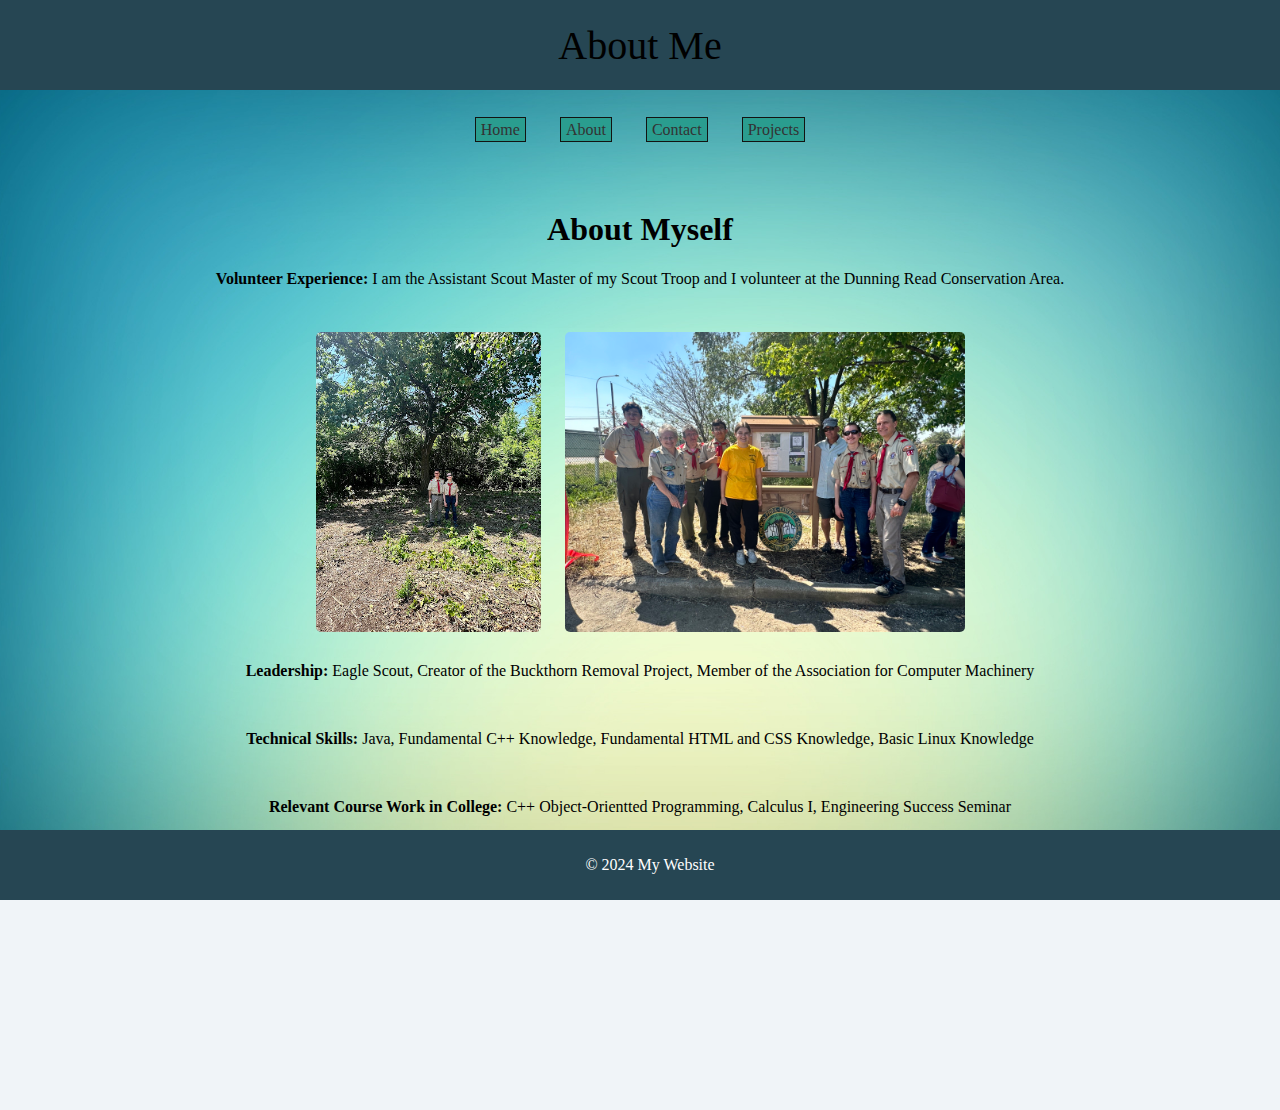
==== about.html @ 340f6f2b "Website Contents #1" ====
<!DOCTYPE html>
<html lang="en">
<head>
    <meta charset="UTF-8">
    <meta name="viewport" content="width=device-width, initial-scale=1.0">
    <title>About - My Website</title>
    <link rel="stylesheet" href="stylesProjects.css"> <!-- Link to shared CSS -->
    <style>
        #personal_info {
            text-align: center;
            font-size: 16px;
            height: 900px;
        }
        .experience-img {
            /* display: block; */
            margin: 10px auto;
            width: auto;  /* Adjust image width */
            height: 300px;  /* Keeps the image's aspect ratio */
            margin: 10px;  /* Adds some space around the image */
            
            border-radius: 5px;  /* Rounds the corners slightly */
        }

    </style>
</head>

<body>
    <header>
        <p>About Me</p>
    </header>

    <nav>
        <ul>
            <li><a href="index.html">Home</a></li>
            <li><a href="about.html">About</a></li>
            <li><a href="contact.html">Contact</a></li>
            <li><a href="projects.html">Projects</a></li>
        </ul>
    </nav>

    <section id = "personal_info">
        <h1>About Myself</h1>

        <p><b>Volunteer Experience:</b> I am the Assistant Scout Master of my Scout Troop and I volunteer at the Dunning Read Conservation Area.</p>
        <br>
        <!-- Example Image for Volunteer Experience -->
        <img src="images/liberated_oak.jpg" alt="Volunteering at Dunning Read Conservation Area" class="experience-img">
        <img src="images/group_photo_Buckthorn_Removal.jpg" alt="Scout Troop Volunteering at Dunning Read Conservation Area" class="experience-img">

        <p><b>Leadership:</b> Eagle Scout, Creator of the Buckthorn Removal Project, Member of the Association for Computer Machinery</p>
        <br>
        <p><b>Technical Skills:</b> Java, Fundamental C++ Knowledge, Fundamental HTML and CSS Knowledge, Basic Linux Knowledge </p>
        <br>
        <p><b>Relevant Course Work in College:</b> C++ Object-Orientted Programming, Calculus I, Engineering Success Seminar</p>
        <br>
        <p><b>Relevant Course Work in High School:</b> Intro to Cybersecurity, Phyisical Computing Lab, Java Object-Orientted Programming Language</p>

    </section>

    <footer>
        <p>© 2024 My Website</p>
    </footer>
</body>
</html>
---- stylesProjects.css ----
body {
    font-family: Lato, Roboto; /* These are the fonts of google therefore the most readable */
    margin: 0;
    padding: 0;
    background-color: #f0f4f8;
    height: 750px;


        background-image: url('images/background9.jpg');
        /* height: 500px; */
        /* Parrallax Effect */
        background-attachment: fixed;
        background-position: center;
        background-repeat: no-repeat;
        background-size: cover;
    

}

header {
    font-family: Lato, Roboto; /* These are the fonts of google therefore the most readable */
    background-color: #264653;
    text-align: center;
    align-items: center; /* Center vertically */
    display: flex; /* Corrected display property */
    justify-content: center; /* Center horizontally */
    padding: 20px;
    font-size: 40px;
    color: black;
    height: 50px; /* Increased height for better vertical centering */
}

nav ul {
    color:#2A9D8F;
    text-decoration: none;
    list-style-type: none;
    padding: 0;
    text-align: center;
    /* border: 2px solid #121311;
    border-radius: 5px; */
}

nav ul li {
    text-decoration: none;
    display: inline-block;
    margin: 15px;
    

    
}

/* Style the link color */
.custom-link {
    color: #2A9D8F;              /* Set your preferred link color */
    text-decoration: none;       /* Remove the underline */
}

/* Remove purple color when the link has been visited */
.custom-link:visited {
    color: #2A9D8F;              /* Ensure visited link keeps the same color */
    text-decoration: none;       /* Ensure no underline for visited links */
}


nav ul li a {
    text-decoration: none;
    padding-top: 3px;  /* Adds 20px of padding to the top */
    padding-bottom: 3px; /* Adds 30px of padding to the bottom */
    padding-left: 5px;
    padding-right: 5px;
    background-color: #2A9D8F;
    border: 1px solid #121311;
    color: #333;
}

nav ul li a:hover { 
    text-decoration: none;
    background-color: #121311; /* Change background color on hover */
    color: #2A9D8F; /* Change text color on hover */
    transition: background-color 0.3s ease; /* Transition between hover goes so hard */
}



section {
    padding: 20px;
    text-align: center;
}

footer {
    font-family: Lato, Roboto; /* These are the fonts of google therefore the most readable */
    background-color: #264653;
    color: white;
    text-align: center;
    padding: 10px;
    position: fixed;
    bottom: 0;
    width: 100%;
}
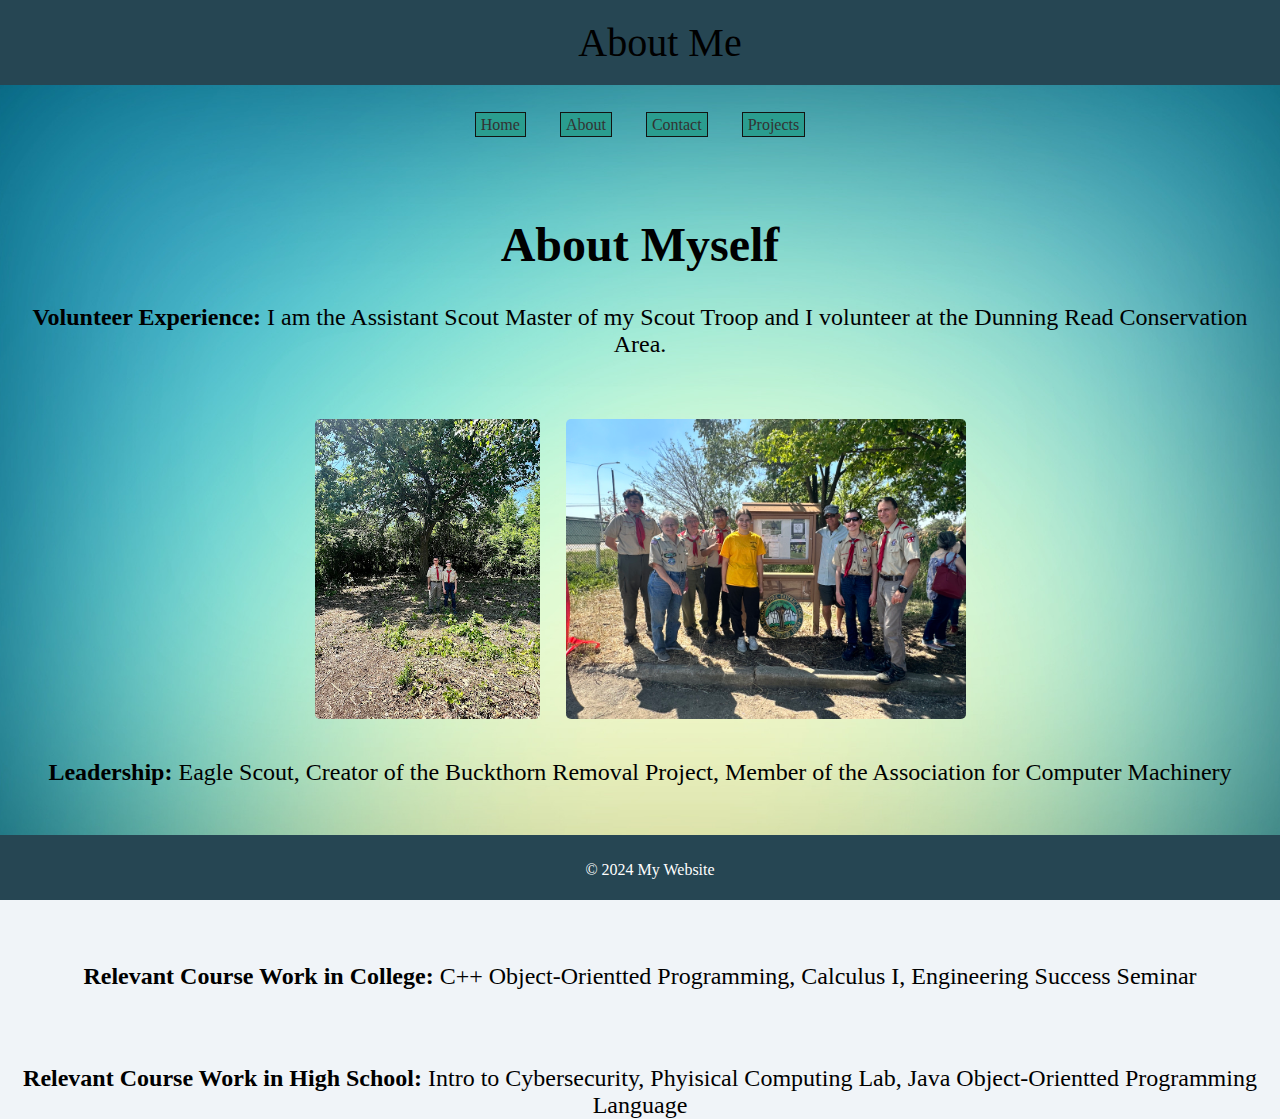
==== commit 7f19e22e: "website test update #2" ====
--- a/about.html
+++ b/about.html
@@ -8,7 +8,7 @@
     <style>
         #personal_info {
             text-align: center;
-            font-size: 16px;
+            font-size: 1.5rem; /* 1.5 times the root font size (usually 16px by default) */
             height: 900px;
         }
         .experience-img {
--- a/stylesProjects.css
+++ b/stylesProjects.css
@@ -27,7 +27,8 @@
     padding: 20px;
     font-size: 40px;
     color: black;
-    height: 50px; /* Increased height for better vertical centering */
+    height: 5vh; /* 100% of the viewport's height */
+    width: 100%; /* 100% of the viewport's width */
 }
 
 nav ul {
@@ -95,5 +96,7 @@
     padding: 10px;
     position: fixed;
     bottom: 0;
+    height: 5vh; /* 100% of the viewport's height */
+    
     width: 100%;
 }
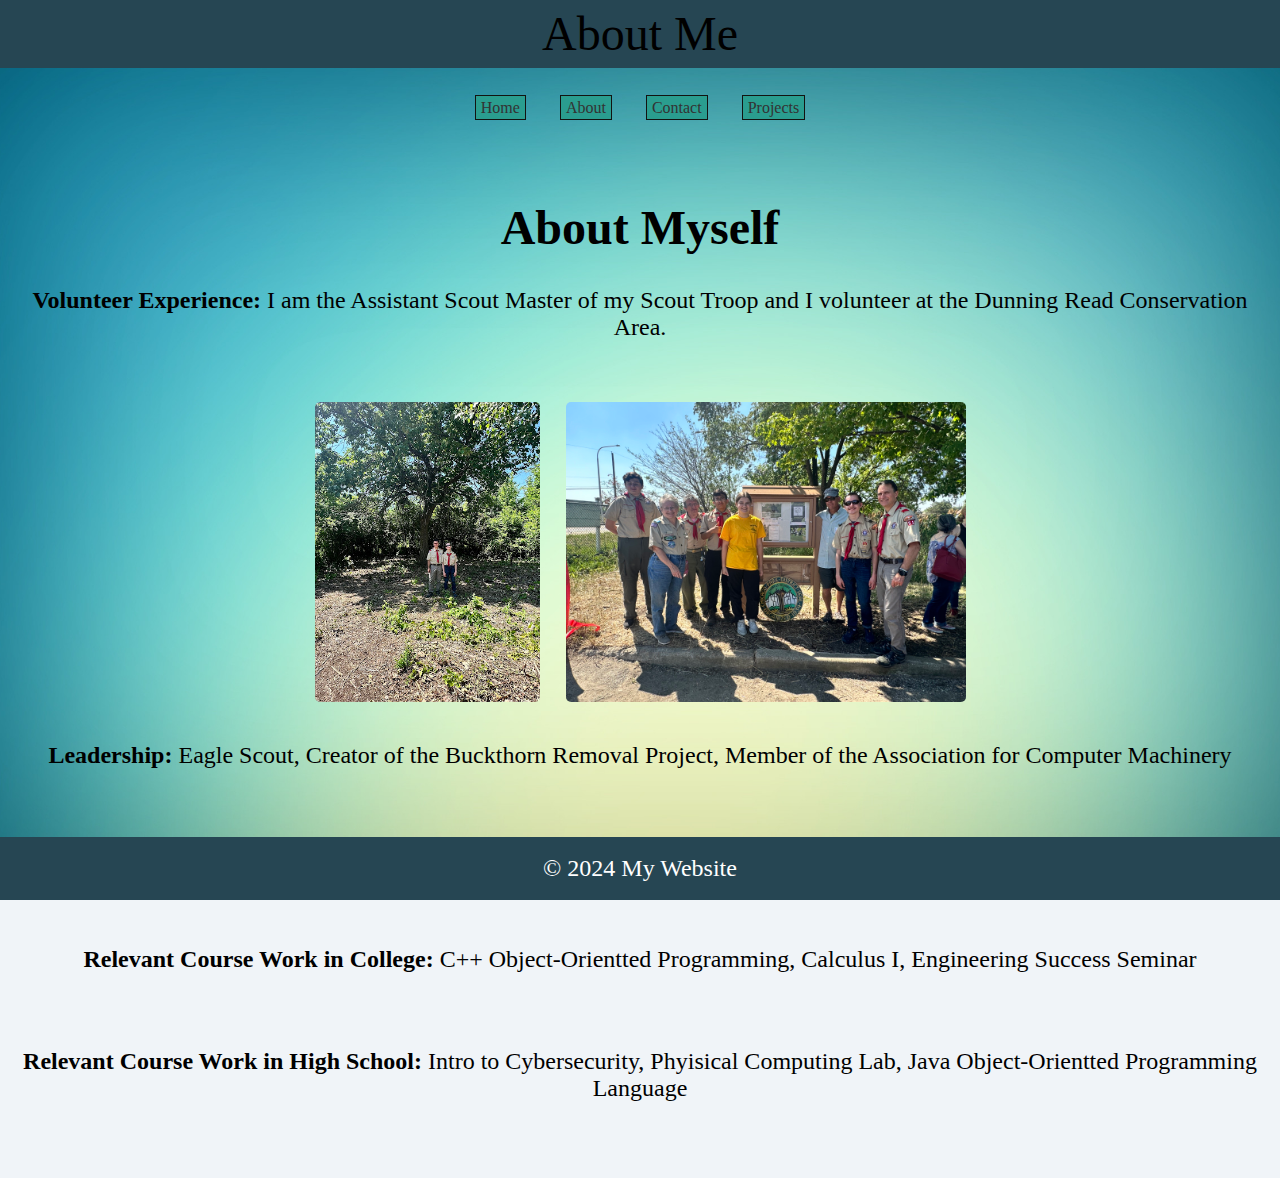
==== commit f0983894: "Website Screen Resolution Compatibility #3" ====
--- a/about.html
+++ b/about.html
@@ -9,7 +9,7 @@
         #personal_info {
             text-align: center;
             font-size: 1.5rem; /* 1.5 times the root font size (usually 16px by default) */
-            height: 900px;
+            height: 110vh;
         }
         .experience-img {
             /* display: block; */
--- a/stylesProjects.css
+++ b/stylesProjects.css
@@ -3,8 +3,8 @@
     margin: 0;
     padding: 0;
     background-color: #f0f4f8;
-    height: 750px;
-
+    height: 50vh;
+    width: 100%;
 
         background-image: url('images/background9.jpg');
         /* height: 500px; */
@@ -24,12 +24,32 @@
     align-items: center; /* Center vertically */
     display: flex; /* Corrected display property */
     justify-content: center; /* Center horizontally */
-    padding: 20px;
-    font-size: 40px;
+    padding: 2vh;
+    font-size: 3rem;
     color: black;
-    height: 5vh; /* 100% of the viewport's height */
-    width: 100%; /* 100% of the viewport's width */
+    
+    height: 7%; /* 100% of the viewport's height */
+    max-width: 100%; /* 100% of the viewport's width */
 }
+
+footer {
+    font-family: Lato, Roboto; /* These are the fonts of google therefore the most readable */
+    font-size: 1.5rem;
+    background-color: #264653;
+    color: white;
+    text-align: center;
+    align-items: center; /* Center vertically */
+    justify-content: center; /* Center horizontally */
+    display: flex; /* Corrected display property */
+    padding: 2vh, 0;
+    position: fixed;
+    bottom: 0;
+    
+    height: 7%; /* 100% of the viewport's height */
+    width: 100%; /* Take up full width */
+    max-width: 100%;
+}
+
 
 nav ul {
     color:#2A9D8F;
@@ -88,15 +108,4 @@
     text-align: center;
 }
 
-footer {
-    font-family: Lato, Roboto; /* These are the fonts of google therefore the most readable */
-    background-color: #264653;
-    color: white;
-    text-align: center;
-    padding: 10px;
-    position: fixed;
-    bottom: 0;
-    height: 5vh; /* 100% of the viewport's height */
-    
-    width: 100%;
-}
+
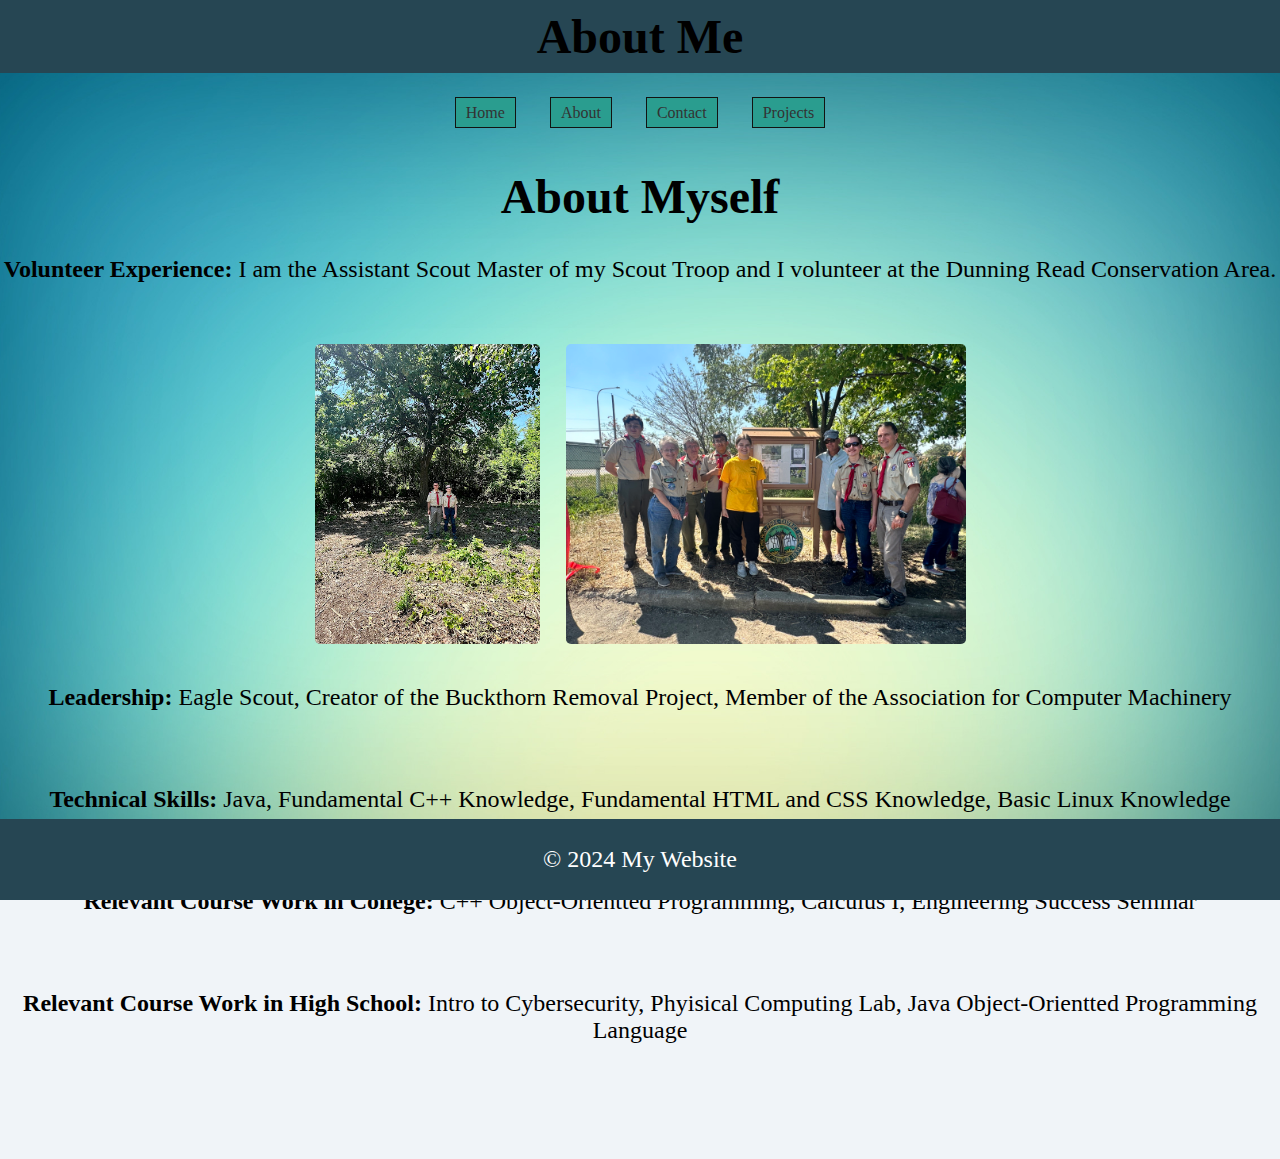
==== commit f0c2df2d: "Mobile Fix #11" ====
--- a/about.html
+++ b/about.html
@@ -2,7 +2,7 @@
 <html lang="en">
 <head>
     <meta charset="UTF-8">
-    <meta name="viewport" content="width=device-width, initial-scale=1.0">
+    <meta name="viewport" content="width=device-width, initial-scale=0.5">
     <title>About - My Website</title>
     <link rel="stylesheet" href="stylesProjects.css"> <!-- Link to shared CSS -->
     <style>
@@ -26,7 +26,7 @@
 
 <body>
     <header>
-        <p>About Me</p>
+        <p><b>About Me</b></p>
     </header>
 
     <nav>
--- a/stylesProjects.css
+++ b/stylesProjects.css
@@ -24,11 +24,12 @@
     align-items: center; /* Center vertically */
     display: flex; /* Corrected display property */
     justify-content: center; /* Center horizontally */
-    padding: 2vh;
+    padding: 1.0rem;
     font-size: 3rem;
     color: black;
-    
-    height: 7%; /* 100% of the viewport's height */
+    white-space: nowrap; /* Prevents text from wrapping */
+    height: 9%; /* 100% of the viewport's height */
+
     max-width: 100%; /* 100% of the viewport's width */
 }
 
@@ -44,8 +45,8 @@
     padding: 2vh, 0;
     position: fixed;
     bottom: 0;
-    
-    height: 7%; /* 100% of the viewport's height */
+    white-space: nowrap; /* Prevents text from wrapping */
+    height: 9%; /* 100% of the viewport's height */
     width: 100%; /* Take up full width */
     max-width: 100%;
 }
@@ -85,10 +86,10 @@
 
 nav ul li a {
     text-decoration: none;
-    padding-top: 3px;  /* Adds 20px of padding to the top */
-    padding-bottom: 3px; /* Adds 30px of padding to the bottom */
-    padding-left: 5px;
-    padding-right: 5px;
+    padding-top: 6px;  /* Adds 20px of padding to the top */
+    padding-bottom: 6px; /* Adds 30px of padding to the bottom */
+    padding-left: 10px;
+    padding-right: 10px;
     background-color: #2A9D8F;
     border: 1px solid #121311;
     color: #333;
@@ -103,9 +104,9 @@
 
 
 
-section {
+/* section {
     padding: 20px;
     text-align: center;
-}
+} */
 
 
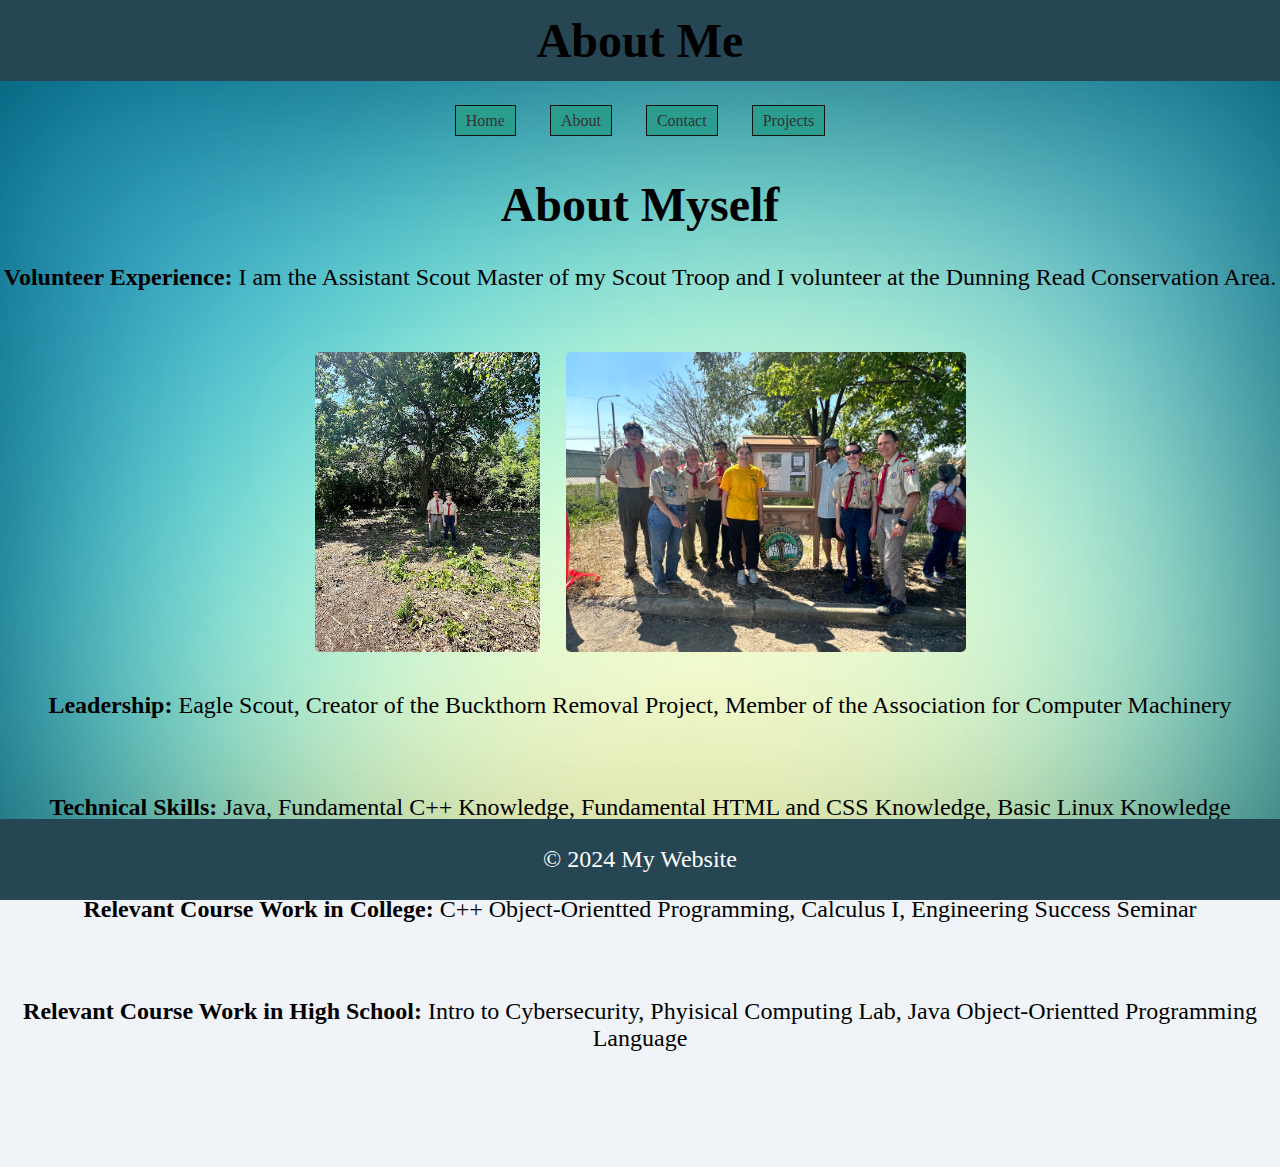
==== commit 0d34fd6c: "Screen Size Fix #13" ====
--- a/about.html
+++ b/about.html
@@ -2,8 +2,8 @@
 <html lang="en">
 <head>
     <meta charset="UTF-8">
-    <meta name="viewport" content="width=device-width, initial-scale=0.5">
-    <title>About - My Website</title>
+    <meta name="viewport" content="width=device-width, initial-scale=1.0">
+    <title>About Page</title>
     <link rel="stylesheet" href="stylesProjects.css"> <!-- Link to shared CSS -->
     <style>
         #personal_info {
--- a/stylesProjects.css
+++ b/stylesProjects.css
@@ -3,7 +3,7 @@
     margin: 0;
     padding: 0;
     background-color: #f0f4f8;
-    height: 50vh;
+    height: 60vh;
     width: 100%;
 
         background-image: url('images/background9.jpg');
